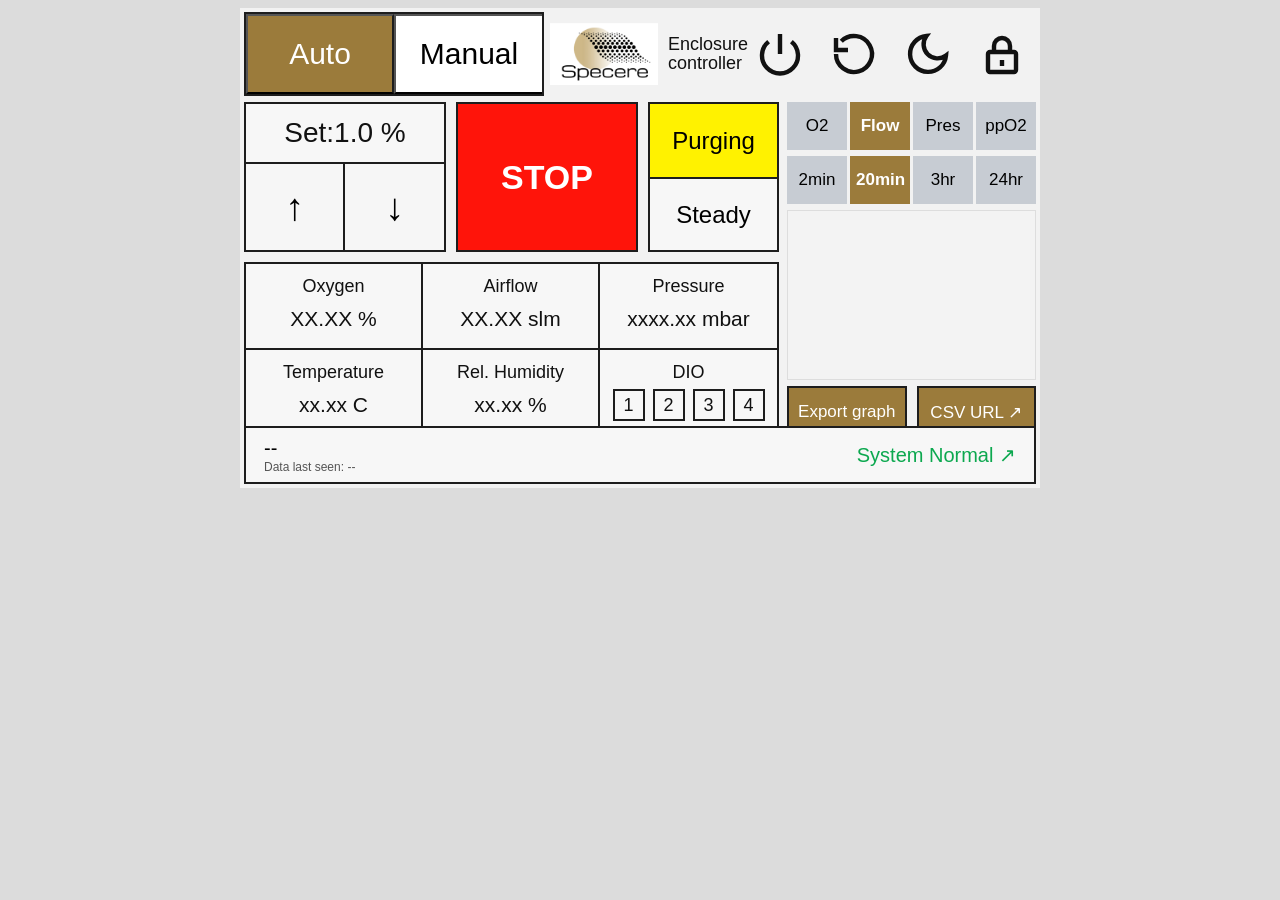
==== HMI_Plot_V1/index.html @ 044ba3cb "Add files via upload" ====
<!doctype html>
<html lang="en">
<head>
  <meta charset="utf-8"/>
  <meta name="viewport" content="width=800,height=480,initial-scale=1,user-scalable=no"/>
  <title>Enclosure Controller</title>
  <link rel="stylesheet" href="styles.css"/>
  <script>window.SHOW_PLOT=true;</script>
  <script defer src="app.js"></script>
</head>
<body>
  <div id="app">
    <div class="topbar">
      <div class="modeTabs">
        <button id="tabAuto" class="modeTab active">Auto</button>
        <button id="tabManual" class="modeTab">Manual</button>
      </div>
      <div class="brandWrap">
        <div id="brandAsset">
          <img src="specere_logo.png" alt="Specere" onerror="this.parentNode.innerHTML='<div class=&quot;brandFallback&quot;>Specere</div>';">
        </div>
        <div class="brandText">Enclosure<br>controller</div>
      </div>
      <div class="iconRow">
        <button id="btnEstop" class="iconBtn" title="E-stop"><svg viewBox="0 0 24 24"><path d="M12 2v10"/><path d="M6.3 5.8A9 9 0 1 0 17.7 5.8"/></svg></button>
        <button id="btnReset" class="iconBtn" title="Reset faults"><svg viewBox="0 0 24 24"><path d="M3 12a9 9 0 1 0 2.64-6.36"/><path d="M3 4v6h6"/></svg></button>
        <button id="btnDim" class="iconBtn" title="Dim"><svg viewBox="0 0 24 24"><path d="M21 12.8A9 9 0 1 1 11.2 3 7 7 0 0 0 21 12.8z"/></svg></button>
        <button id="btnLock" class="iconBtn" title="Lock controls"><svg viewBox="0 0 24 24"><rect x="5" y="11" width="14" height="10" rx="1"/><path d="M8 11V8a4 4 0 1 1 8 0v3"/><path d="M12 15v3"/></svg></button>
      </div>
    </div>

    <div class="main">
      <div class="leftPanel">
        <div id="autoArea" class="controlArea">
          <div class="setBox">
            <div class="setDisplay">Set: <span id="setValue">1.0</span>&nbsp;%</div>
            <div class="setBtns">
              <button id="setUp">↑</button>
              <button id="setDown">↓</button>
            </div>
          </div>
          <div class="startStopWrap"><button id="startStopBtn">STOP</button></div>
          <div class="pathBox">
            <button id="pathPurge" class="pathBtn active-purge">Purging</button>
            <button id="pathSteady" class="pathBtn">Steady</button>
          </div>
        </div>

        <div id="manualArea" class="manualArea hidden">
          <button id="togglePurgeBtn" class="manualBtn">Toggle Purge<br>Valve</button>
          <button id="toggleSteadyBtn" class="manualBtn">Toggle Steady<br>Valve</button>
        </div>

        <div class="infoGrid">
          <div class="infoCell"><div class="infoLabel">Oxygen</div><div id="valO2" class="infoValue">XX.XX %</div></div>
          <div class="infoCell"><div class="infoLabel">Airflow</div><div id="valFlow" class="infoValue">XX.XX slm</div></div>
          <div class="infoCell"><div class="infoLabel">Pressure</div><div id="valPressure" class="infoValue">xxxx.xx mbar</div></div>
          <div class="infoCell"><div class="infoLabel">Temperature</div><div id="valTemp" class="infoValue">xx.xx C</div></div>
          <div class="infoCell"><div class="infoLabel">Rel. Humidity</div><div id="valRh" class="infoValue">xx.xx %</div></div>
          <div class="infoCell">
            <div class="infoLabel">DIO</div>
            <div class="dioWrap">
              <div id="dio1" class="dio">1</div><div id="dio2" class="dio">2</div>
              <div id="dio3" class="dio">3</div><div id="dio4" class="dio">4</div>
            </div>
          </div>
        </div>
      </div>

      <div class="rightPanel">
        <div class="metricTabs">
          <button class="metricTab" data-metric="o2">O2</button>
          <button class="metricTab active" data-metric="flow">Flow</button>
          <button class="metricTab" data-metric="pressure">Pres</button>
          <button class="metricTab" data-metric="ppo2">ppO2</button>
        </div>
        <div class="rangeTabs">
          <button class="rangeTab" data-range="120">2min</button>
          <button class="rangeTab active" data-range="1200">20min</button>
          <button class="rangeTab" data-range="10800">3hr</button>
          <button class="rangeTab" data-range="86400">24hr</button>
        </div>
        <div class="chartCard">
          <canvas id="chartCanvas" class="chartInner"></canvas>
          <div id="dummyOverlay" class="dummyOverlay hidden"><div class="dummyLabel">Dummy data</div></div>
        </div>
        <div class="bottomBtns">
          <button id="exportBtn" class="bottomBtn">Export graph</button>
          <button id="csvBtn" class="bottomBtn">CSV URL ↗</button>
        </div>
      </div>
    </div>

    <button id="statusBar" class="statusBar" type="button">
      <div class="statusMeta">
        <div id="statusTime">--</div>
        <div id="lastSeenText" class="lastSeen">Data last seen: --</div>
      </div>
      <div id="statusText" class="statusText">System Normal ↗</div>
    </button>
  </div>

  <div id="consoleModal" class="modalBack hidden">
    <div class="modal">
      <div class="modalTitle">Python Status Console</div>
      <pre id="consoleText" class="consolePre"></pre>
      <div class="modalActions"><button id="closeConsole" class="modalBtn">Close</button></div>
    </div>
  </div>

  <div id="qrModal" class="modalBack hidden">
    <div class="modal">
      <div class="modalTitle">Local CSV URL</div>
      <img id="qrImage" class="qrImage" alt="CSV URL card"/>
      <div id="csvUrlText" class="note"></div>
      <div class="modalActions"><button id="closeQr" class="modalBtn">Close</button></div>
    </div>
  </div>
</body>
</html>
---- HMI_Plot_V1/styles.css ----
:root{
  --bg:#f2f2f2; --line:#1d1d1d; --gold:#9b7b3b; --light-blue:#a9c7e5;
  --yellow:#fff200; --red:#ff140a; --green:#15a34a; --gray-2:#c7ccd3;
  --status-green:#0ca84f; --status-red:#d62828;
}
*{box-sizing:border-box}
html,body{margin:0;width:100%;height:100%;overflow:hidden;background:#dcdcdc;color:#111;font-family:Arial,Helvetica,sans-serif}
body{display:flex;justify-content:center;align-items:flex-start;padding-top:8px;user-select:none}
#app{width:800px;height:480px;padding:4px;background:var(--bg);display:grid;grid-template-rows:84px 1fr 58px;gap:6px}
.topbar{display:grid;grid-template-columns:300px 190px 290px;align-items:center;gap:6px}
.modeTabs{display:grid;grid-template-columns:1fr 1fr;border:2px solid var(--line);background:#fff;height:84px}
.modeTab{display:flex;align-items:center;justify-content:center;font-size:30px;border-right:2px solid var(--line);background:#fff;cursor:pointer}
.modeTab:last-child{border-right:none}
.modeTab.active{background:var(--gold);color:#fff}
.brandWrap{display:grid;grid-template-columns:110px 1fr;align-items:center;gap:8px;min-width:0;height:84px}
.brandWrap img{width:108px;height:auto;object-fit:contain;display:block}
.brandText{font-size:18px;line-height:1.08;text-align:left;white-space:normal}
.brandFallback{font-size:28px;line-height:1}
.iconRow{display:grid;grid-template-columns:repeat(4,1fr);align-items:center;gap:6px;height:84px}
.iconBtn{width:48px;height:48px;border:none;background:transparent;padding:0;cursor:pointer;justify-self:center}
.iconBtn svg{width:100%;height:100%;stroke:#111;fill:none;stroke-width:2.2}
.iconBtn.estop svg{stroke:var(--status-red)} .iconBtn.locked svg{stroke:#8b6c2c} .iconBtn.dim svg{stroke:#444}
.main{display:grid;grid-template-columns:535px 249px;gap:8px;min-height:0}
.leftPanel{display:grid;grid-template-rows:150px 176px;gap:10px;width:535px}
.controlArea{display:grid;grid-template-columns:202px 182px 131px;gap:10px}
.setBox,.startStopWrap,.pathBox,.manualBtn{border:2px solid var(--line);background:#f7f7f7}
.setBox{display:grid;grid-template-rows:58px 1fr}
.setDisplay{display:flex;align-items:center;justify-content:center;font-size:28px}
.setBtns{display:grid;grid-template-columns:1fr 1fr}
.setBtns button{border:none;border-top:2px solid var(--line);background:#f6f6f6;font-size:38px;cursor:pointer}
.setBtns button:first-child{border-right:2px solid var(--line)}
.startStopWrap button{width:100%;height:100%;border:none;cursor:pointer;font-size:34px;font-weight:700;color:#fff;background:var(--red)}
.startStopWrap button.is-start{background:var(--green)}
.pathBox{display:grid;grid-template-rows:1fr 1fr}
.pathBtn{border:none;cursor:pointer;font-size:24px;background:#f7f7f7}
.pathBtn + .pathBtn{border-top:2px solid var(--line)}
.pathBtn.active-purge{background:var(--yellow)} .pathBtn.active-steady{background:var(--light-blue)}
.manualArea{display:grid;grid-template-columns:1fr 1fr;gap:40px;padding:0 2px}
.manualBtn{display:flex;align-items:center;justify-content:center;text-align:center;font-size:28px;background:var(--light-blue);cursor:pointer;line-height:1.2}
.infoGrid{display:grid;grid-template-columns:repeat(3,1fr);grid-template-rows:repeat(2,1fr);border:2px solid var(--line)}
.infoCell{border-right:2px solid var(--line);border-bottom:2px solid var(--line);padding:12px 10px 6px;background:#f7f7f7;display:flex;flex-direction:column;justify-content:flex-start;align-items:center;text-align:center}
.infoCell:nth-child(3n){border-right:none} .infoCell:nth-last-child(-n+3){border-bottom:none}
.infoLabel{font-size:18px;margin-bottom:10px} .infoValue{font-size:21px;line-height:1.1}
.dioWrap{width:100%;display:flex;gap:8px;justify-content:center;margin-top:-4px}
.dio{width:32px;height:32px;border:2px solid var(--line);background:#f7f7f7;font-size:18px;display:flex;align-items:center;justify-content:center}
.dio.on{background:var(--light-blue)} .dio.warn{background:#f6d365} .dio.stop{background:#fca5a5}
.rightPanel{display:grid;grid-template-rows:48px 48px 1fr 52px;gap:6px;width:249px;min-width:249px}
.metricTabs,.rangeTabs{display:grid;grid-template-columns:repeat(4,1fr);gap:3px}
.metricTab,.rangeTab{border:none;background:var(--gray-2);font-size:17px;cursor:pointer;min-width:0}
.metricTab.active,.rangeTab.active{background:var(--gold);color:#fff;font-weight:700}
.chartCard{position:relative;overflow:hidden}
.chartInner{width:100%;height:100%;background:#f3f3f3;border:1px solid #ddd}
#chartCanvas{width:100%;height:100%;display:block}
.dummyOverlay{position:absolute;inset:0;display:flex;align-items:center;justify-content:center}
.dummyLabel{padding:10px 28px;border:2px solid var(--line);background:#f7f7f7;font-size:24px}
.bottomBtns{display:grid;grid-template-columns:1fr 1fr;gap:10px}
.bottomBtn{border:2px solid var(--line);background:var(--gold);color:#fff;font-size:17px;cursor:pointer;min-width:0;overflow:hidden;white-space:nowrap;text-overflow:ellipsis}
.statusBar{border:2px solid var(--line);background:#f7f7f7;display:grid;grid-template-columns:1fr auto;align-items:center;padding:0 18px;font-size:20px;cursor:pointer}
.statusBar.fault{color:var(--status-red);border-color:var(--status-red)}
.statusMeta{display:flex;flex-direction:column;align-items:flex-start;justify-content:center;gap:1px}
.statusText{color:var(--status-green)}
.lastSeen{font-size:12px;color:#555;line-height:1}
.statusBar.fault .statusText,.statusBar.fault .lastSeen{color:var(--status-red)}
.hidden{display:none !important}
.modalBack{position:fixed;inset:0;background:rgba(0,0,0,.45);display:flex;align-items:center;justify-content:center;z-index:30}
.modal{width:620px;max-width:92vw;max-height:88vh;background:#fff;border:3px solid var(--line);padding:14px;display:grid;grid-template-rows:auto 1fr auto;gap:10px}
.modalTitle{font-size:26px;font-weight:700}
.consolePre{margin:0;background:#0b1020;color:#f8fafc;padding:12px;border-radius:6px;overflow:auto;font-family:ui-monospace,SFMono-Regular,Menlo,Consolas,monospace;font-size:14px;line-height:1.4;white-space:pre-wrap}
.modalActions{display:flex;justify-content:flex-end;gap:10px}
.modalBtn{min-width:110px;height:38px;border:2px solid var(--line);background:#f7f7f7;font-size:18px;cursor:pointer}
.qrImage{width:260px;height:260px;object-fit:contain;justify-self:center}
.note{font-size:14px;color:#555;text-align:center}
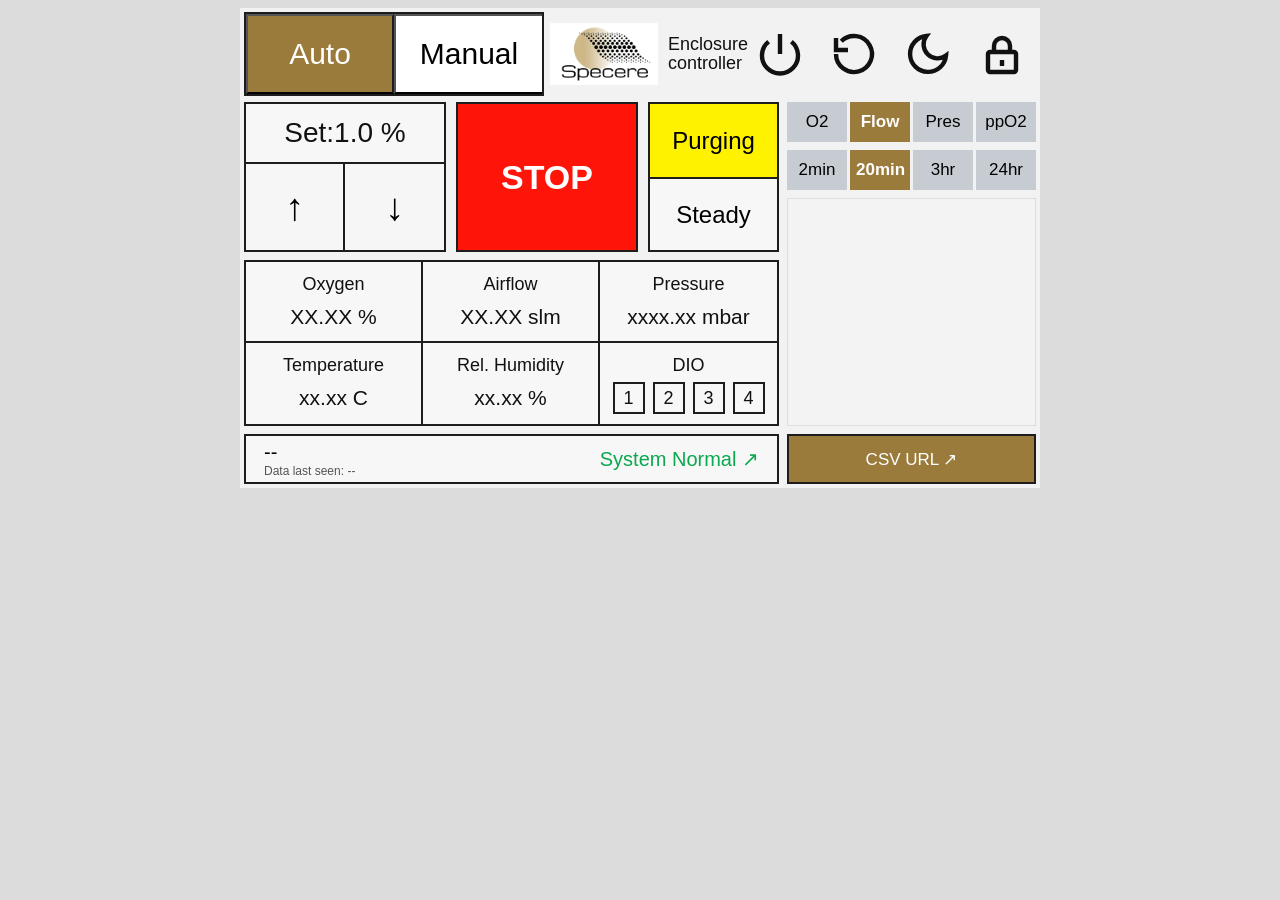
==== commit 3fff9838: "aabab" ====
--- a/HMI_Plot_V1/index.html
+++ b/HMI_Plot_V1/index.html
@@ -23,8 +23,8 @@
         <div class="brandText">Enclosure<br>controller</div>
       </div>
       <div class="iconRow">
-        <button id="btnEstop" class="iconBtn" title="E-stop"><svg viewBox="0 0 24 24"><path d="M12 2v10"/><path d="M6.3 5.8A9 9 0 1 0 17.7 5.8"/></svg></button>
-        <button id="btnReset" class="iconBtn" title="Reset faults"><svg viewBox="0 0 24 24"><path d="M3 12a9 9 0 1 0 2.64-6.36"/><path d="M3 4v6h6"/></svg></button>
+        <button id="btnEstop" class="iconBtn" title="Quit program"><svg viewBox="0 0 24 24"><path d="M12 2v10"/><path d="M6.3 5.8A9 9 0 1 0 17.7 5.8"/></svg></button>
+        <button id="btnReset" class="iconBtn" title="Reboot System"><svg viewBox="0 0 24 24"><path d="M3 12a9 9 0 1 0 2.64-6.36"/><path d="M3 4v6h6"/></svg></button>
         <button id="btnDim" class="iconBtn" title="Dim"><svg viewBox="0 0 24 24"><path d="M21 12.8A9 9 0 1 1 11.2 3 7 7 0 0 0 21 12.8z"/></svg></button>
         <button id="btnLock" class="iconBtn" title="Lock controls"><svg viewBox="0 0 24 24"><rect x="5" y="11" width="14" height="10" rx="1"/><path d="M8 11V8a4 4 0 1 1 8 0v3"/><path d="M12 15v3"/></svg></button>
       </div>
@@ -66,6 +66,13 @@
             </div>
           </div>
         </div>
+        <button id="statusBar" class="statusBar" type="button">
+          <div class="statusMeta">
+            <div id="statusTime">--</div>
+            <div id="lastSeenText" class="lastSeen">Data last seen: --</div>
+          </div>
+          <div id="statusText" class="statusText">System Normal ↗</div>
+        </button>
       </div>
 
       <div class="rightPanel">
@@ -81,24 +88,20 @@
           <button class="rangeTab" data-range="10800">3hr</button>
           <button class="rangeTab" data-range="86400">24hr</button>
         </div>
-        <div class="chartCard">
-          <canvas id="chartCanvas" class="chartInner"></canvas>
-          <div id="dummyOverlay" class="dummyOverlay hidden"><div class="dummyLabel">Dummy data</div></div>
+        <div id="chartCard" class="chartCard">
+          <div class="chartInner">
+            <canvas id="chartCanvas"></canvas>
+          </div>
+          <button id="closeChartBtn" class="closeChartBtn">&times;</button>
+          <div id="dummyOverlay" class="dummyOverlay hidden">
+            <div class="dummyLabel">System Normal ↗</div>
+          </div>
         </div>
         <div class="bottomBtns">
-          <button id="exportBtn" class="bottomBtn">Export graph</button>
           <button id="csvBtn" class="bottomBtn">CSV URL ↗</button>
         </div>
       </div>
     </div>
-
-    <button id="statusBar" class="statusBar" type="button">
-      <div class="statusMeta">
-        <div id="statusTime">--</div>
-        <div id="lastSeenText" class="lastSeen">Data last seen: --</div>
-      </div>
-      <div id="statusText" class="statusText">System Normal ↗</div>
-    </button>
   </div>
 
   <div id="consoleModal" class="modalBack hidden">
--- a/HMI_Plot_V1/styles.css
+++ b/HMI_Plot_V1/styles.css
@@ -7,7 +7,7 @@
 *{box-sizing:border-box}
 html,body{margin:0;width:100%;height:100%;overflow:hidden;background:#dcdcdc;color:#111;font-family:Arial,Helvetica,sans-serif}
 body{display:flex;justify-content:center;align-items:flex-start;padding-top:8px;user-select:none}
-#app{width:800px;height:480px;padding:4px;background:var(--bg);display:grid;grid-template-rows:84px 1fr 58px;gap:6px}
+#app{width:800px;height:480px;padding:4px;background:var(--bg);display:grid;grid-template-rows:84px 1fr;gap:6px}
 .topbar{display:grid;grid-template-columns:300px 190px 290px;align-items:center;gap:6px}
 .modeTabs{display:grid;grid-template-columns:1fr 1fr;border:2px solid var(--line);background:#fff;height:84px}
 .modeTab{display:flex;align-items:center;justify-content:center;font-size:30px;border-right:2px solid var(--line);background:#fff;cursor:pointer}
@@ -22,7 +22,7 @@
 .iconBtn svg{width:100%;height:100%;stroke:#111;fill:none;stroke-width:2.2}
 .iconBtn.estop svg{stroke:var(--status-red)} .iconBtn.locked svg{stroke:#8b6c2c} .iconBtn.dim svg{stroke:#444}
 .main{display:grid;grid-template-columns:535px 249px;gap:8px;min-height:0}
-.leftPanel{display:grid;grid-template-rows:150px 176px;gap:10px;width:535px}
+.leftPanel{display:grid;grid-template-rows:150px 166px 50px;gap:8px;width:535px}
 .controlArea{display:grid;grid-template-columns:202px 182px 131px;gap:10px}
 .setBox,.startStopWrap,.pathBox,.manualBtn{border:2px solid var(--line);background:#f7f7f7}
 .setBox{display:grid;grid-template-rows:58px 1fr}
@@ -45,16 +45,19 @@
 .dioWrap{width:100%;display:flex;gap:8px;justify-content:center;margin-top:-4px}
 .dio{width:32px;height:32px;border:2px solid var(--line);background:#f7f7f7;font-size:18px;display:flex;align-items:center;justify-content:center}
 .dio.on{background:var(--light-blue)} .dio.warn{background:#f6d365} .dio.stop{background:#fca5a5}
-.rightPanel{display:grid;grid-template-rows:48px 48px 1fr 52px;gap:6px;width:249px;min-width:249px}
+.rightPanel{display:grid;grid-template-rows:40px 40px 1fr 50px;gap:8px;width:249px;min-width:249px}
 .metricTabs,.rangeTabs{display:grid;grid-template-columns:repeat(4,1fr);gap:3px}
 .metricTab,.rangeTab{border:none;background:var(--gray-2);font-size:17px;cursor:pointer;min-width:0}
 .metricTab.active,.rangeTab.active{background:var(--gold);color:#fff;font-weight:700}
-.chartCard{position:relative;overflow:hidden}
-.chartInner{width:100%;height:100%;background:#f3f3f3;border:1px solid #ddd}
+.chartCard{position:relative;overflow:visible}
+.chartInner{width:100%;height:100%;background:#f3f3f3;border:1px solid #ddd;overflow:hidden}
+.chartCard.fullscreen{position:fixed;top:20px;left:20px;right:20px;bottom:20px;z-index:90;border:4px solid var(--line);box-shadow:0 15px 50px rgba(0,0,0,0.6);background:#fff}
+.closeChartBtn{display:none}
+.chartCard.fullscreen .closeChartBtn{display:flex;align-items:center;justify-content:center;position:absolute;top:-18px;right:-18px;width:48px;height:48px;background:var(--red);color:#fff;border:3px solid var(--line);border-radius:50%;font-size:32px;font-weight:700;cursor:pointer;z-index:100;line-height:0;padding-bottom:4px}
 #chartCanvas{width:100%;height:100%;display:block}
 .dummyOverlay{position:absolute;inset:0;display:flex;align-items:center;justify-content:center}
 .dummyLabel{padding:10px 28px;border:2px solid var(--line);background:#f7f7f7;font-size:24px}
-.bottomBtns{display:grid;grid-template-columns:1fr 1fr;gap:10px}
+.bottomBtns{display:grid;grid-template-columns:1fr;gap:10px}
 .bottomBtn{border:2px solid var(--line);background:var(--gold);color:#fff;font-size:17px;cursor:pointer;min-width:0;overflow:hidden;white-space:nowrap;text-overflow:ellipsis}
 .statusBar{border:2px solid var(--line);background:#f7f7f7;display:grid;grid-template-columns:1fr auto;align-items:center;padding:0 18px;font-size:20px;cursor:pointer}
 .statusBar.fault{color:var(--status-red);border-color:var(--status-red)}
